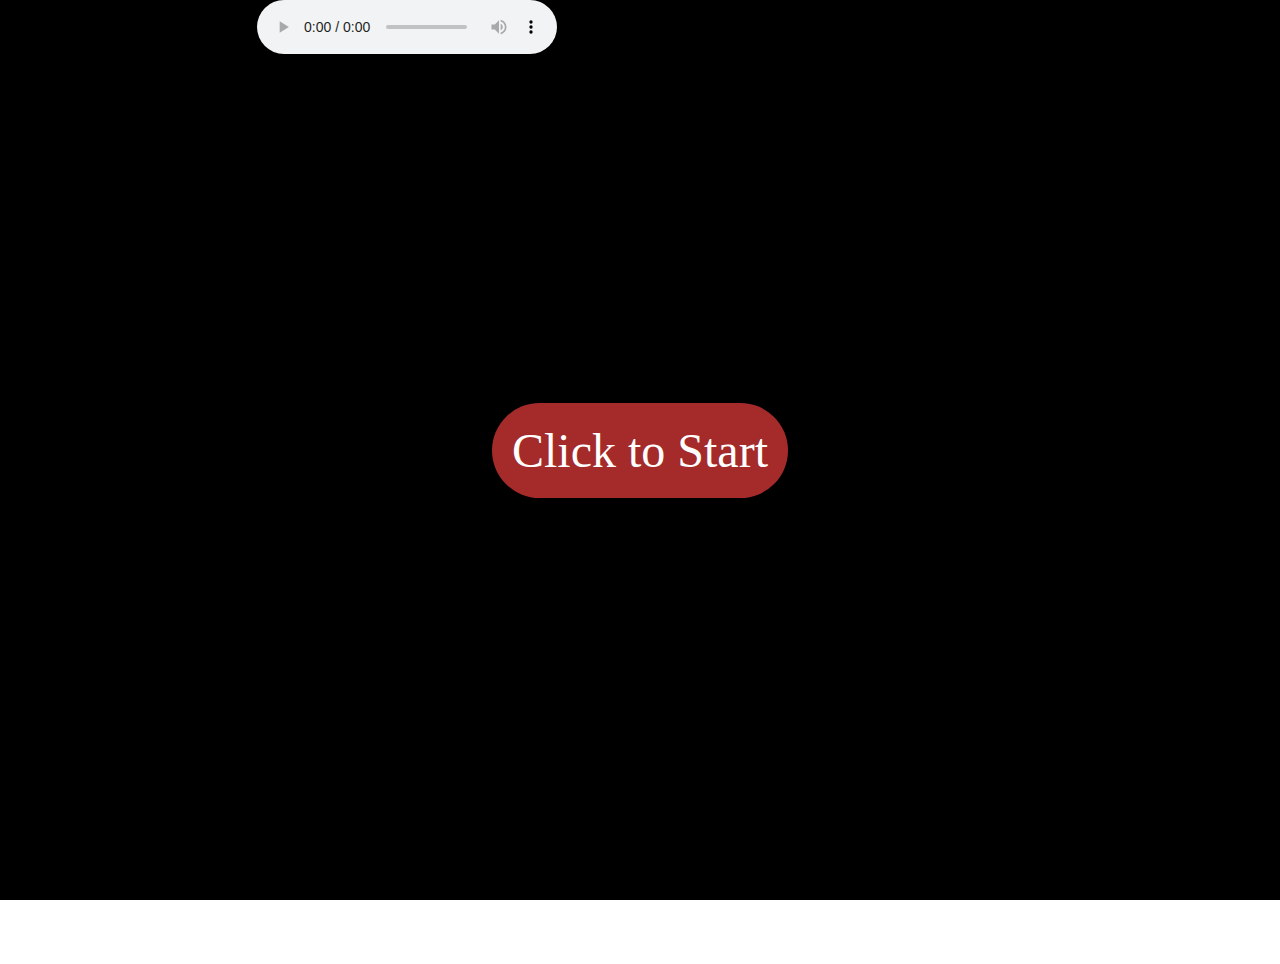
==== lightning.html @ bb79b2e5 "add audio context" ====
<!DOCTYPE html>
<html lang="en">
<head>
    <meta charset="UTF-8">
    <meta http-equiv="X-UA-Compatible" content="IE=edge">
    <meta name="viewport" content="width=device-width, initial-scale=1.0">
    <link href="main.css" rel="stylesheet">
    <title>Document</title>
</head>
<body>
    <div id="welcome">
        <div>Click to Start</div>
    </div>
    <input type="file" id="file">
    <audio id="audio" controls></audio>
    <canvas id="lightning"></canvas>
    <script src="./lightning.js"></script>
</body>
</html>
---- main.css ----
body, html {
    overflow: hidden;
    height: 100%;
    margin: 0;

}
#canvas {
    border-style: solid;
    border-width: 2px;
    height: 500px;
    width: 500px;
    border-color: black;

}

#canvas2 { 
    background-color: transparent;
    position: absolute;
    left: 0;
    top: 0;
    width: 100%;
    height: 100%;
    z-index: -1;
}
#welcome {
    display: flex;
    justify-content: center;
    align-items: center;
    position: absolute;
    height: 100%;
    width: 100%;
    background-color: black;
    font-size: 3rem;
}
#welcome div {
    background-color: brown;
    padding: 20px;
    border-radius: 3rem;
    color: white;
}
input, audio {
    z-index: 2;
}
.hide {
    display: none !important;
}
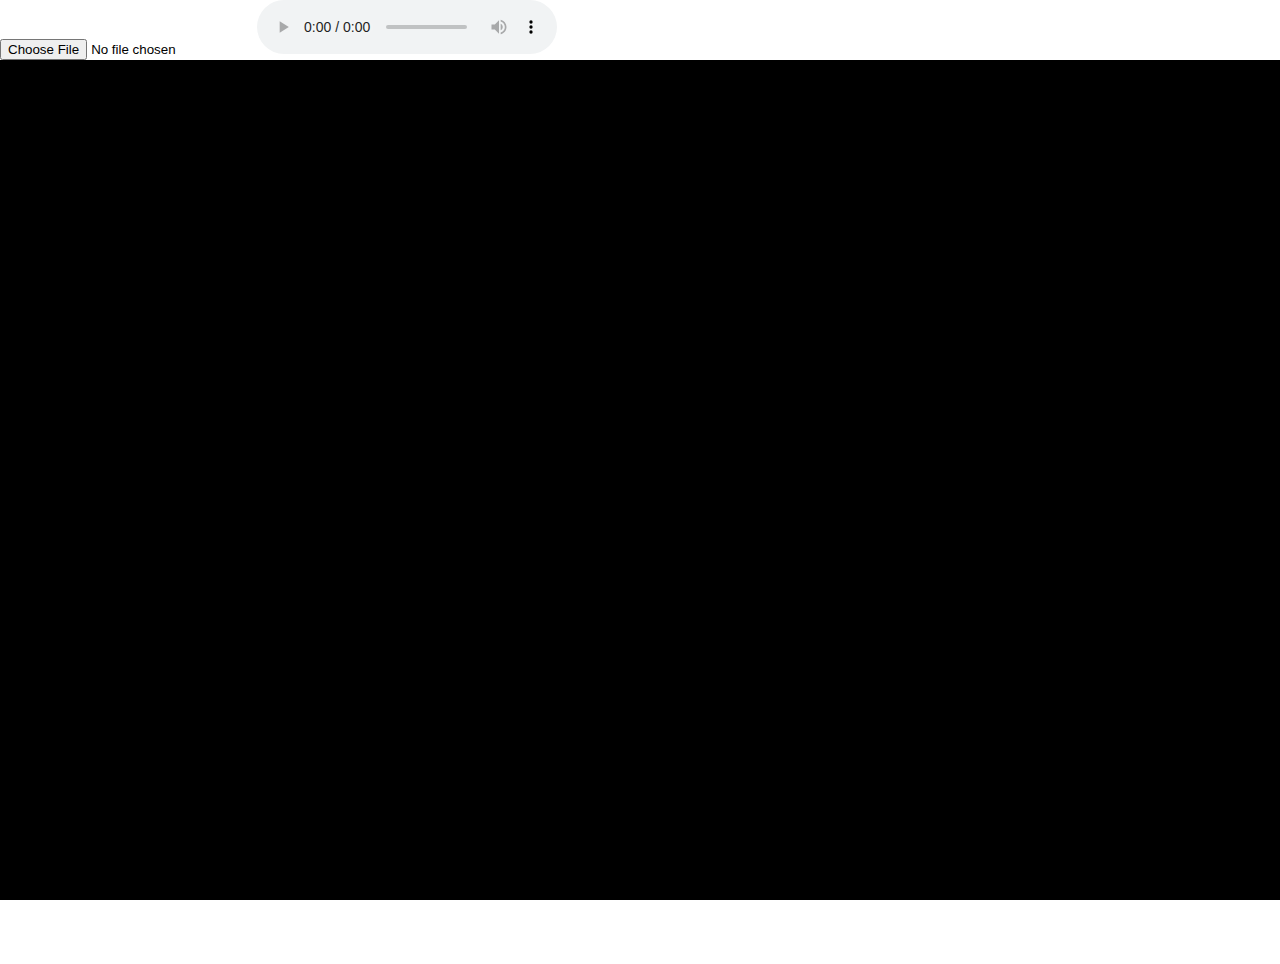
==== commit 061a428c: "add modification variables" ====
--- a/lightning.html
+++ b/lightning.html
@@ -8,7 +8,7 @@
     <title>Document</title>
 </head>
 <body>
-    <div id="welcome">
+    <div id="welcome" class="hide">
         <div>Click to Start</div>
     </div>
     <input type="file" id="file">
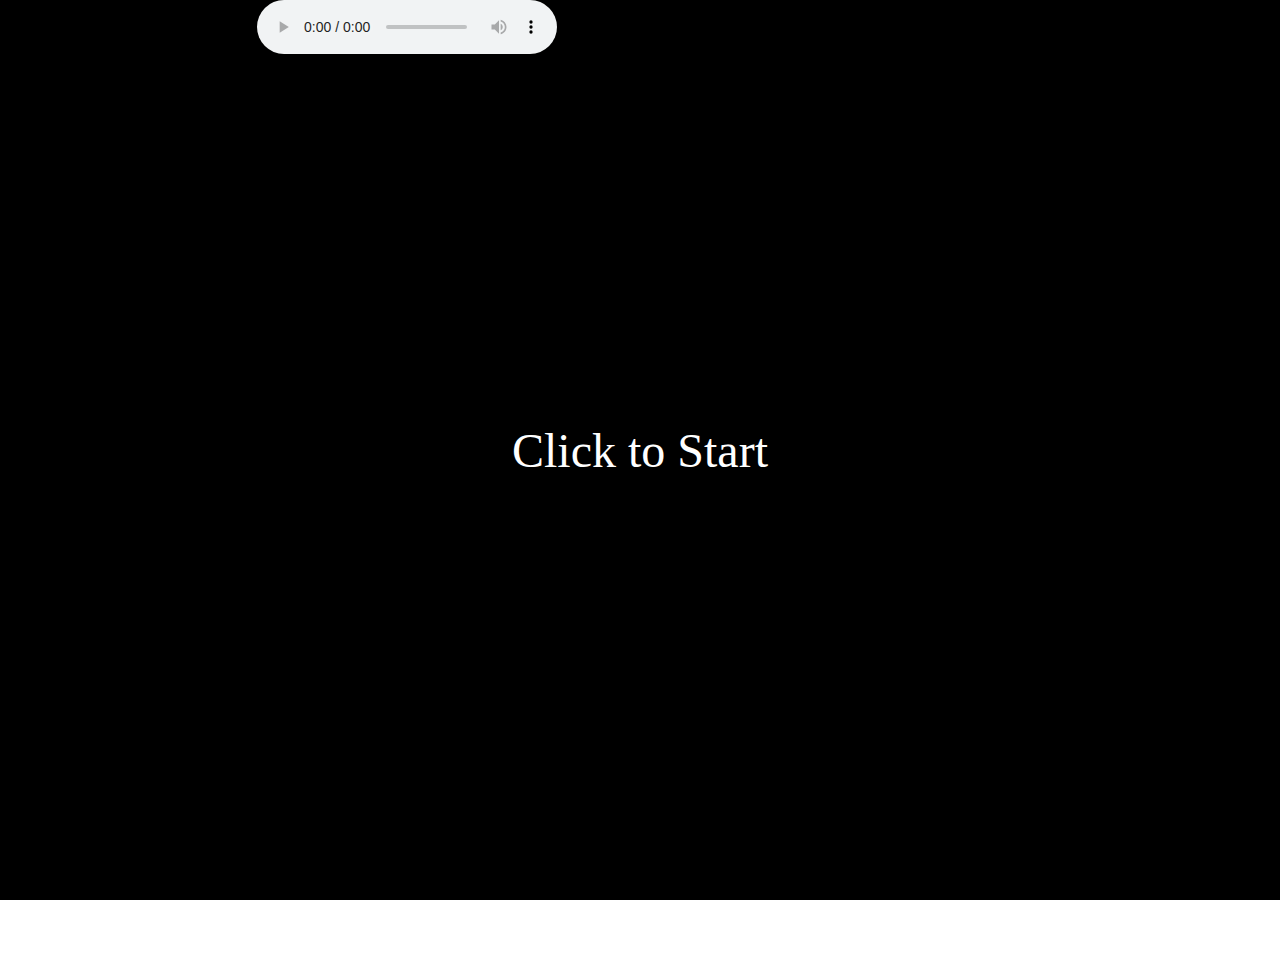
==== commit 124eaca4: "MVP" ====
--- a/lightning.html
+++ b/lightning.html
@@ -8,7 +8,7 @@
     <title>Document</title>
 </head>
 <body>
-    <div id="welcome" class="hide">
+    <div id="welcome">
         <div>Click to Start</div>
     </div>
     <input type="file" id="file">
--- a/main.css
+++ b/main.css
@@ -33,7 +33,7 @@
     font-size: 3rem;
 }
 #welcome div {
-    background-color: brown;
+    /* background-color: brown; */
     padding: 20px;
     border-radius: 3rem;
     color: white;
